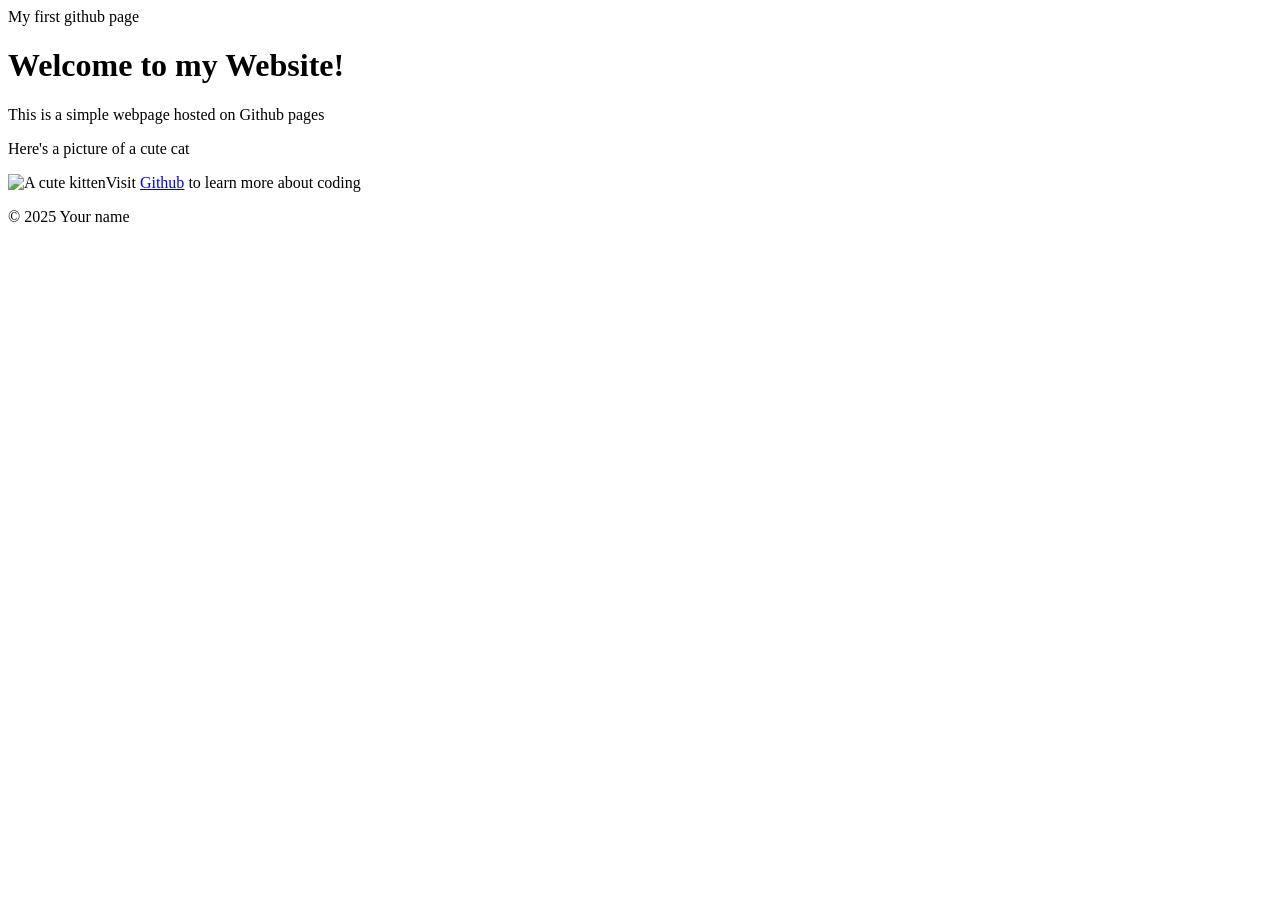
==== index.html @ 22839f24 "Rename index.html for Pages to index.html" ====
<DOCTYPE HTML>
<HTML lang="eng">
    <head>
        <meta charset="UTF-8">
        <META name="viewport" content="width=device-width, intial-scale=1.0"
        <title>My first github page</title>
    </head>
    <body>
        <header>
            <h1>Welcome to my Website!</h1>
        </header>
        <main>
            <p>This is a simple webpage hosted on Github pages</p>
            <p>Here's a picture of a cute cat</p>
            <img src="https://placekitten.com/200/300" alt="A cute kitten"
            <p>Visit <a href="https://github.com">Github</a> to learn more about coding</p>
        </main>
        <footer>
            <p>&copy; 2025 Your name</p>
        </footer>
    </body>
</HTML>
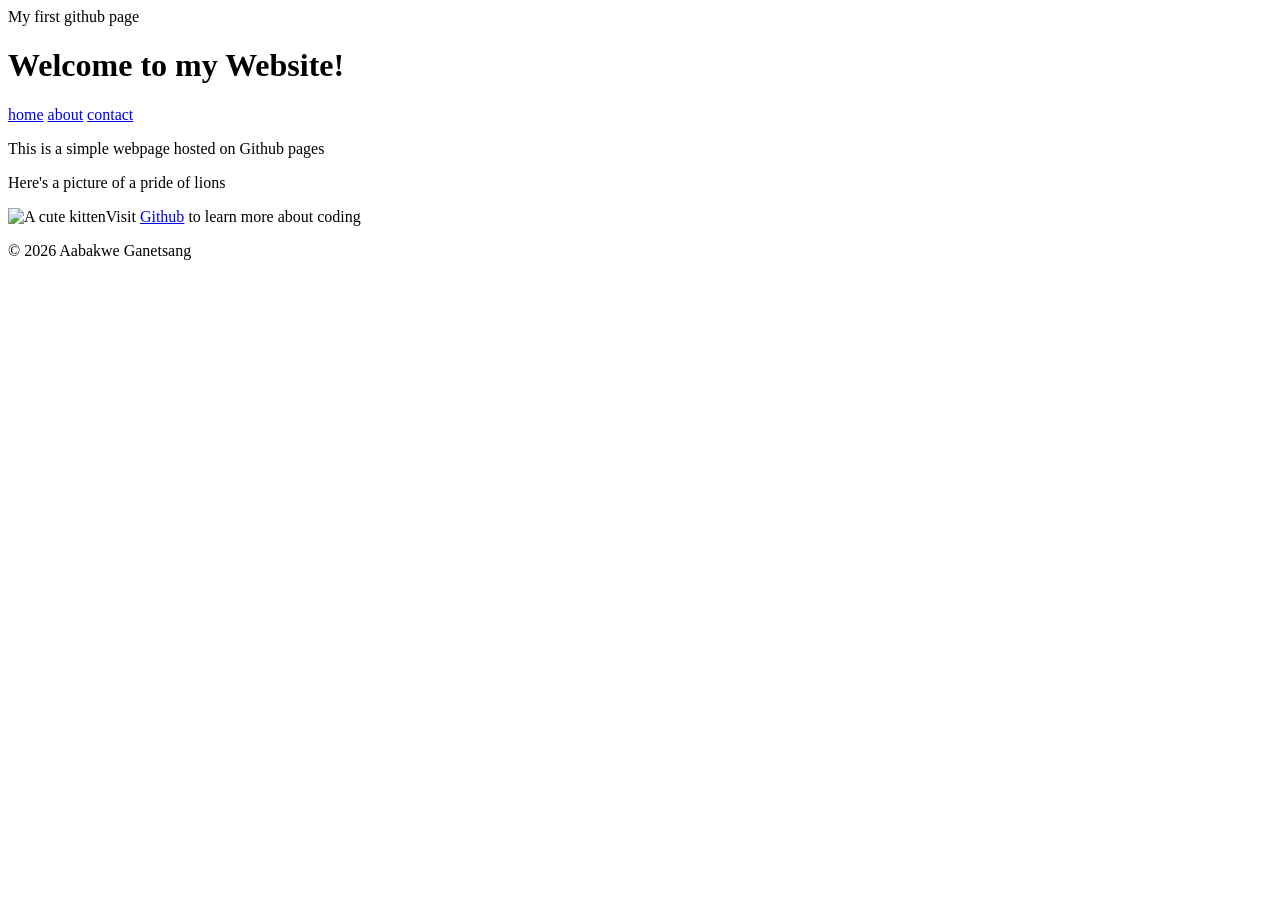
==== commit c49e1f2a: "Merge branch 'main' of https://github.com/bida25-099/bida25-099-s-Github-page" ====
--- a/index.html
+++ b/index.html
@@ -8,15 +8,20 @@
     <body>
         <header>
             <h1>Welcome to my Website!</h1>
+            <nav>
+                <a href="index.html">home</a>
+                <a href="about.html"> about</a>
+                <a href="contact.html"> contact</a>
+            </nav>
         </header>
         <main>
             <p>This is a simple webpage hosted on Github pages</p>
-            <p>Here's a picture of a cute cat</p>
+            <p>Here's a picture of a pride of lions</p>
             <img src="https://placekitten.com/200/300" alt="A cute kitten"
             <p>Visit <a href="https://github.com">Github</a> to learn more about coding</p>
         </main>
         <footer>
-            <p>&copy; 2025 Your name</p>
+            <p>&copy; 2026 Aabakwe Ganetsang</p>
         </footer>
     </body>
 </HTML>
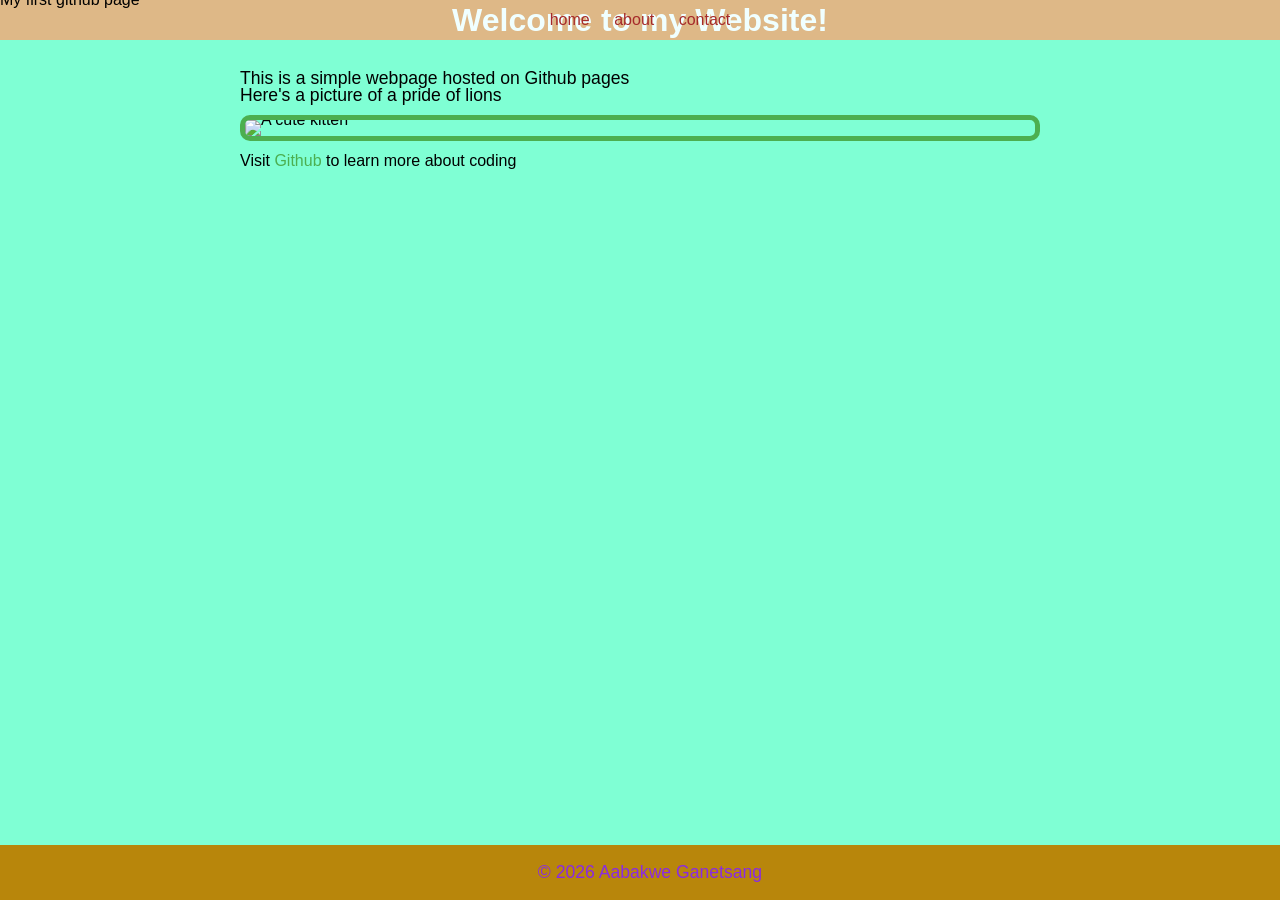
==== commit 1edfd573: "update website" ====
--- a/index.html
+++ b/index.html
@@ -4,6 +4,7 @@
         <meta charset="UTF-8">
         <META name="viewport" content="width=device-width, intial-scale=1.0"
         <title>My first github page</title>
+        <link rel="stylesheet" href="styles.css">
     </head>
     <body>
         <header>
--- a/styles.css
+++ b/styles.css
@@ -0,0 +1,63 @@
+body{
+    font-family: Ariel, sans-serif;
+    color:black;
+    background-color: aquamarine;
+    margin: 0;
+    padding: 0;
+    line-height: 0;
+}
+header{
+    background-color:burlywood;
+    color: azure;
+    padding: 20px;
+    text-align: center;
+}
+header h1{
+    margin: 0;
+}
+nav a{
+    color: brown;
+    text-decoration: none;
+    margin: 0 10px;
+}
+nav a:hover{
+    text-decoration: underline;
+}
+main{
+    padding: 20px;
+    max-width: 800px;
+    margin: 0 auto;
+}
+main img{
+    max-width: 100%;
+    height: auto;
+    display: block;
+    margin: 20px 0;
+}
+footer{
+    background-color: darkgoldenrod;
+    color: blueviolet;
+    text-align: center;
+    padding: 10px;
+    position: fixed;
+    bottom: 0;
+    width: 100%;
+}
+p{
+    font-size: 1.1em;
+}
+a{
+    color: #4CAF50;
+    text-decoration: none;
+}
+a:hover{
+    text-decoration: underline;
+}
+img{
+    border:5px solid #4caf50;
+    border-radius: 10px;
+}
+main a[href="mailto:"] {
+    color: #ff5722;
+    font-weight: bold;
+}
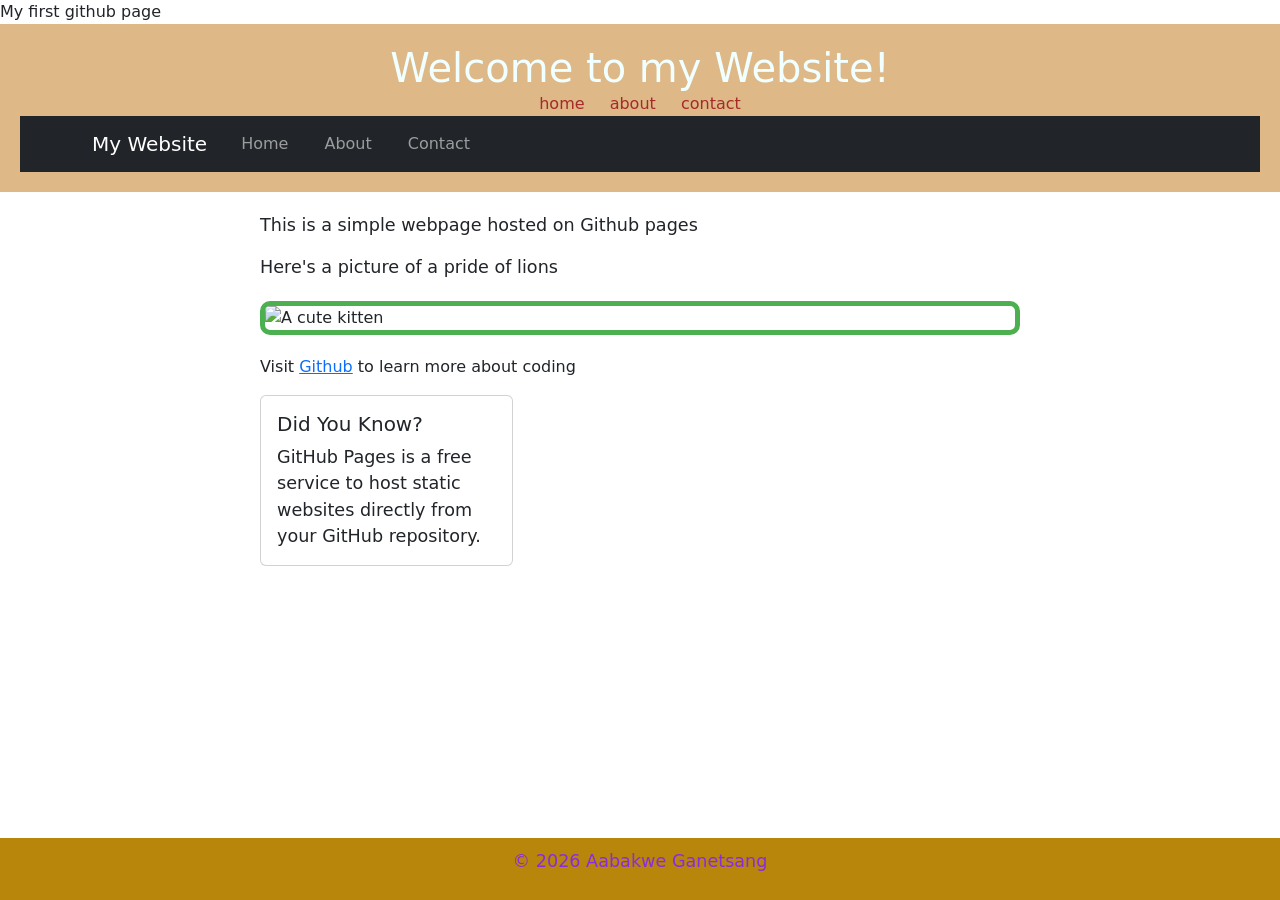
==== commit cd14654f: "update website" ====
--- a/index.html
+++ b/index.html
@@ -5,6 +5,8 @@
         <META name="viewport" content="width=device-width, intial-scale=1.0"
         <title>My first github page</title>
         <link rel="stylesheet" href="styles.css">
+        <!--Bootstrap CSS-->
+        <LINK href="https://cdn.jsdelivr.net/npm/bootstrap@5.3.0/dist/css/bootstrap.min.css" rel="stylesheet">
     </head>
     <body>
         <header>
@@ -13,6 +15,47 @@
                 <a href="index.html">home</a>
                 <a href="about.html"> about</a>
                 <a href="contact.html"> contact</a>
+                <nav class="navbar navbar-expand-lg navbar-dark bg-dark"> 
+
+        <div class="container"> 
+
+            <a class="navbar-brand" href="index.html">My Website</a> 
+
+            <button class="navbar-toggler" type="button" data-bs-toggle="collapse" data-bs-target="#navbarNav"> 
+
+                <span class="navbar-toggler-icon"></span> 
+
+            </button> 
+
+            <div class="collapse navbar-collapse" id="navbarNav"> 
+
+                <ul class="navbar-nav"> 
+
+                    <li class="nav-item"> 
+
+                        <a class="nav-link" href="index.html">Home</a> 
+
+                    </li> 
+
+                    <li class="nav-item"> 
+
+                        <a class="nav-link" href="about.html">About</a> 
+
+                    </li> 
+
+                    <li class="nav-item"> 
+
+                        <a class="nav-link" href="contact.html">Contact</a> 
+
+                    </li> 
+
+                </ul> 
+
+            </div> 
+
+        </div> 
+
+    </nav> 
             </nav>
         </header>
         <main>
@@ -20,9 +63,33 @@
             <p>Here's a picture of a pride of lions</p>
             <img src="https://placekitten.com/200/300" alt="A cute kitten"
             <p>Visit <a href="https://github.com">Github</a> to learn more about coding</p>
+            </div> 
+
+        <div class="col-md-4"> 
+
+            <div class="card"> 
+
+                <div class="card-body"> 
+
+                    <h5 class="card-title">Did You Know?</h5> 
+
+                    <p class="card-text">GitHub Pages is a free service to host static websites directly from your GitHub repository.</p> 
+
+                </div> 
+
+            </div> 
+
+        </div> 
+
+    </div> 
         </main>
         <footer>
             <p>&copy; 2026 Aabakwe Ganetsang</p>
         </footer>
+        <!-- Bootstrap JS and dependencies --> 
+
+<script src="https://cdn.jsdelivr.net/npm/@popperjs/core@2.11.6/dist/umd/popper.min.js"></script> 
+
+<script src="https://cdn.jsdelivr.net/npm/bootstrap@5.3.0/dist/js/bootstrap.min.js"></script> 
     </body>
 </HTML>
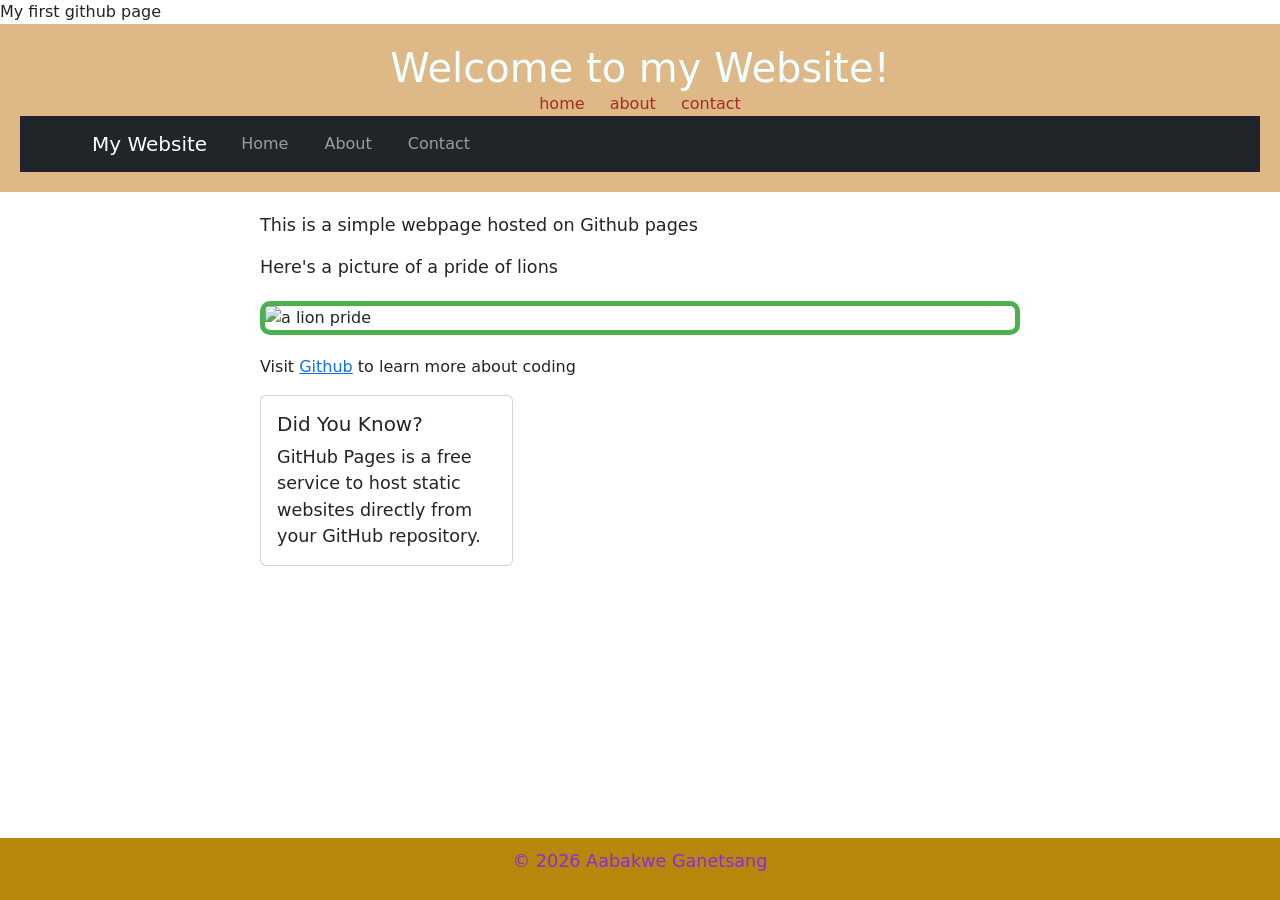
==== commit 0d4c1316: "update website" ====
--- a/index.html
+++ b/index.html
@@ -61,7 +61,7 @@
         <main>
             <p>This is a simple webpage hosted on Github pages</p>
             <p>Here's a picture of a pride of lions</p>
-            <img src="https://placekitten.com/200/300" alt="A cute kitten"
+            <img src="200115202-001-56a006645f9b58eba4ae8b8d.jpg" alt="a lion pride"
             <p>Visit <a href="https://github.com">Github</a> to learn more about coding</p>
             </div> 
 
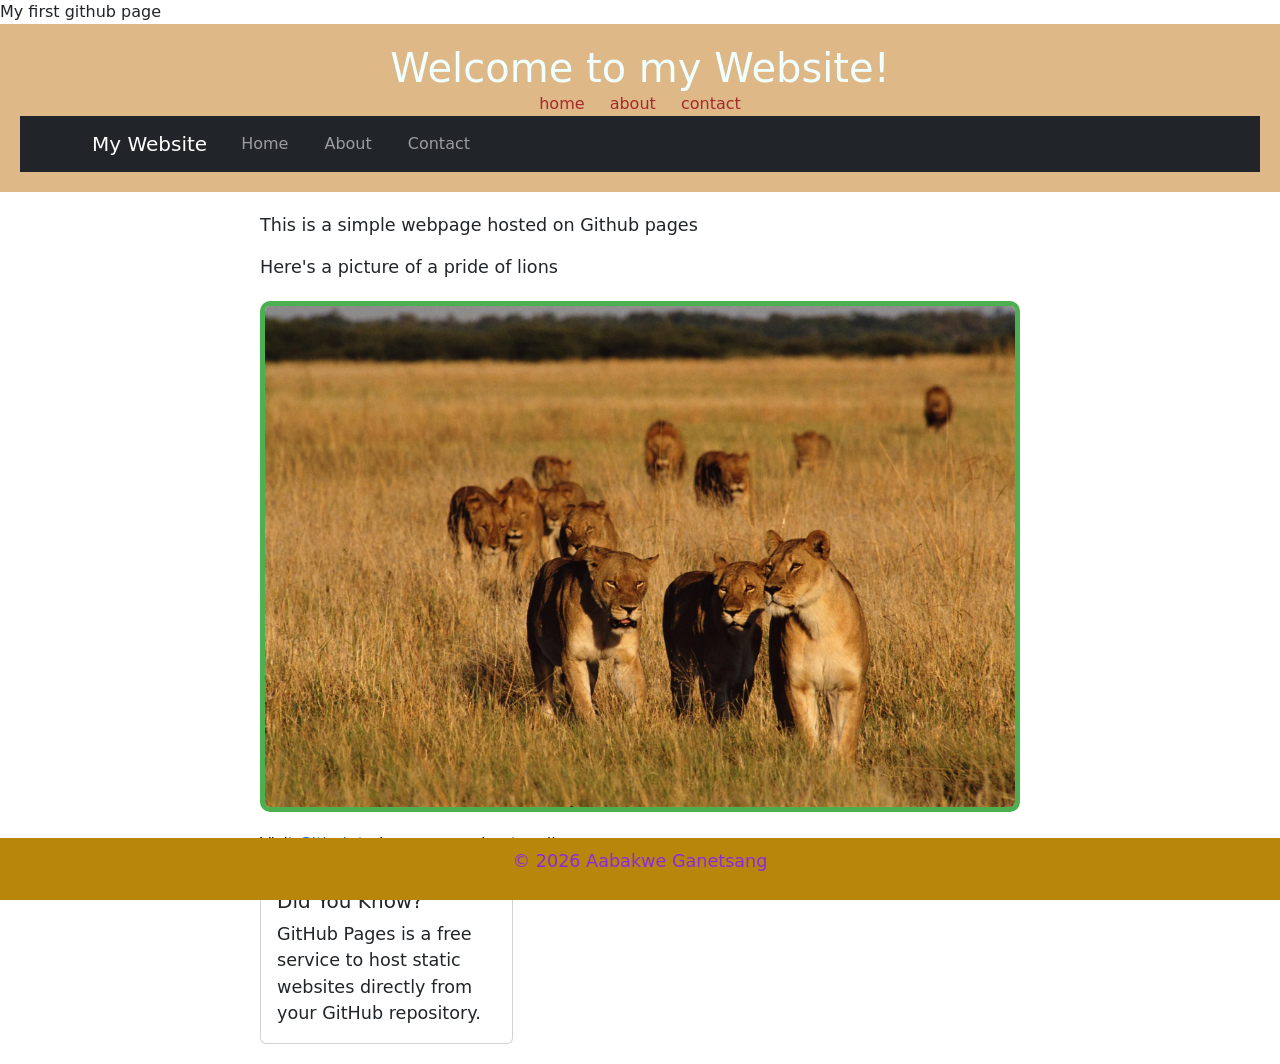
==== commit f89b077b: "update website" ====
--- a/index.html
+++ b/index.html
@@ -61,7 +61,7 @@
         <main>
             <p>This is a simple webpage hosted on Github pages</p>
             <p>Here's a picture of a pride of lions</p>
-            <img src="200115202-001-56a006645f9b58eba4ae8b8d.jpg" alt="a lion pride"
+            <img src="200215202-001-56a006645f9b58eba4ae8b8d.jpg" alt="a lion pride"
             <p>Visit <a href="https://github.com">Github</a> to learn more about coding</p>
             </div> 
 
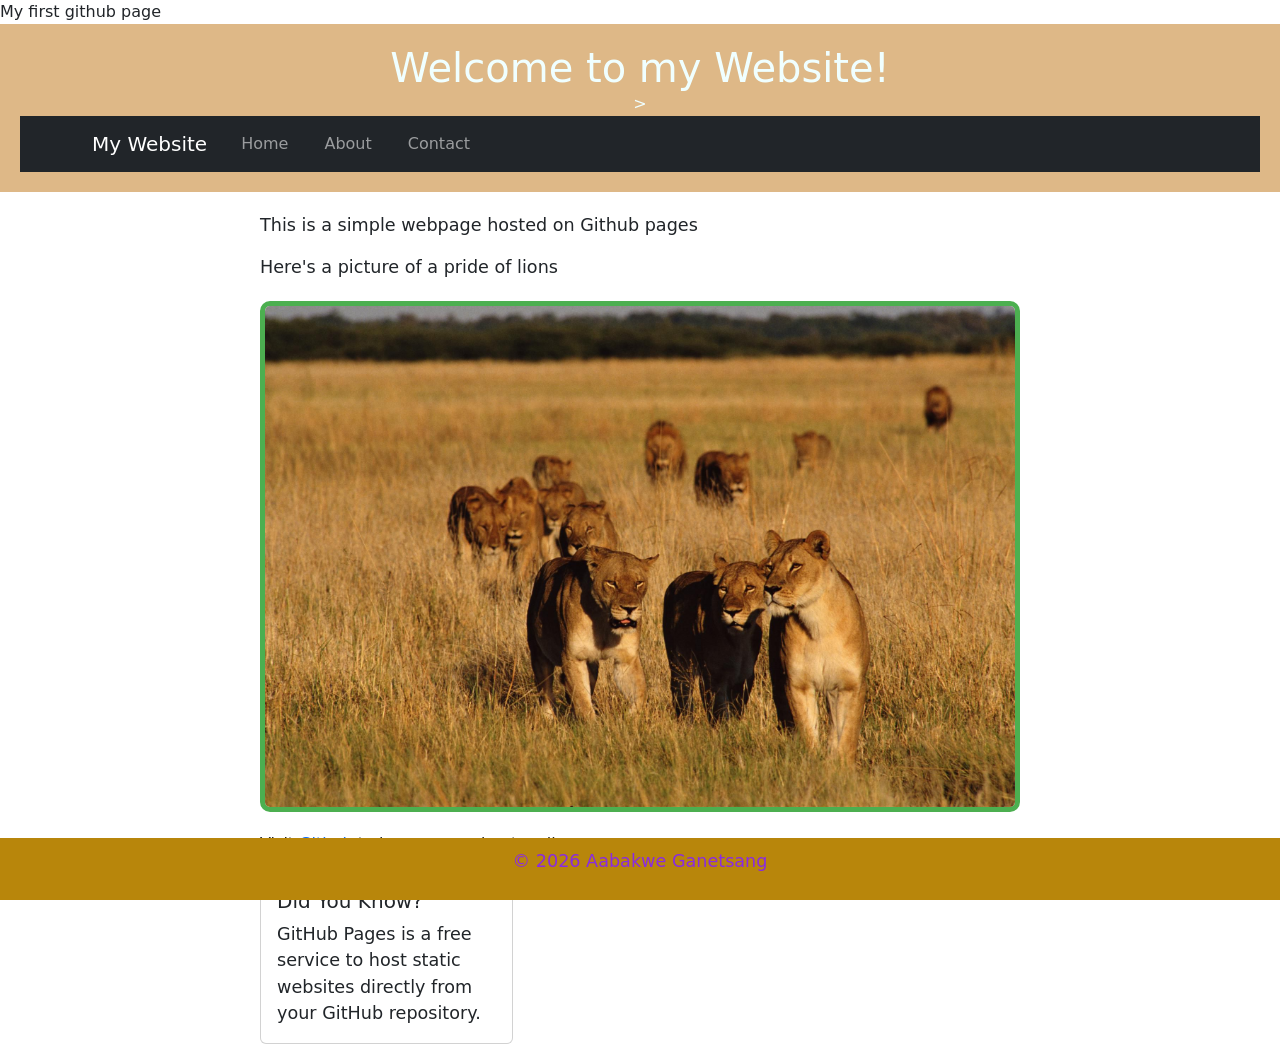
==== commit 2ccbb73b: "update websiye" ====
--- a/index.html
+++ b/index.html
@@ -11,10 +11,7 @@
     <body>
         <header>
             <h1>Welcome to my Website!</h1>
-            <nav>
-                <a href="index.html">home</a>
-                <a href="about.html"> about</a>
-                <a href="contact.html"> contact</a>
+        >
                 <nav class="navbar navbar-expand-lg navbar-dark bg-dark"> 
 
         <div class="container"> 
@@ -56,7 +53,6 @@
         </div> 
 
     </nav> 
-            </nav>
         </header>
         <main>
             <p>This is a simple webpage hosted on Github pages</p>
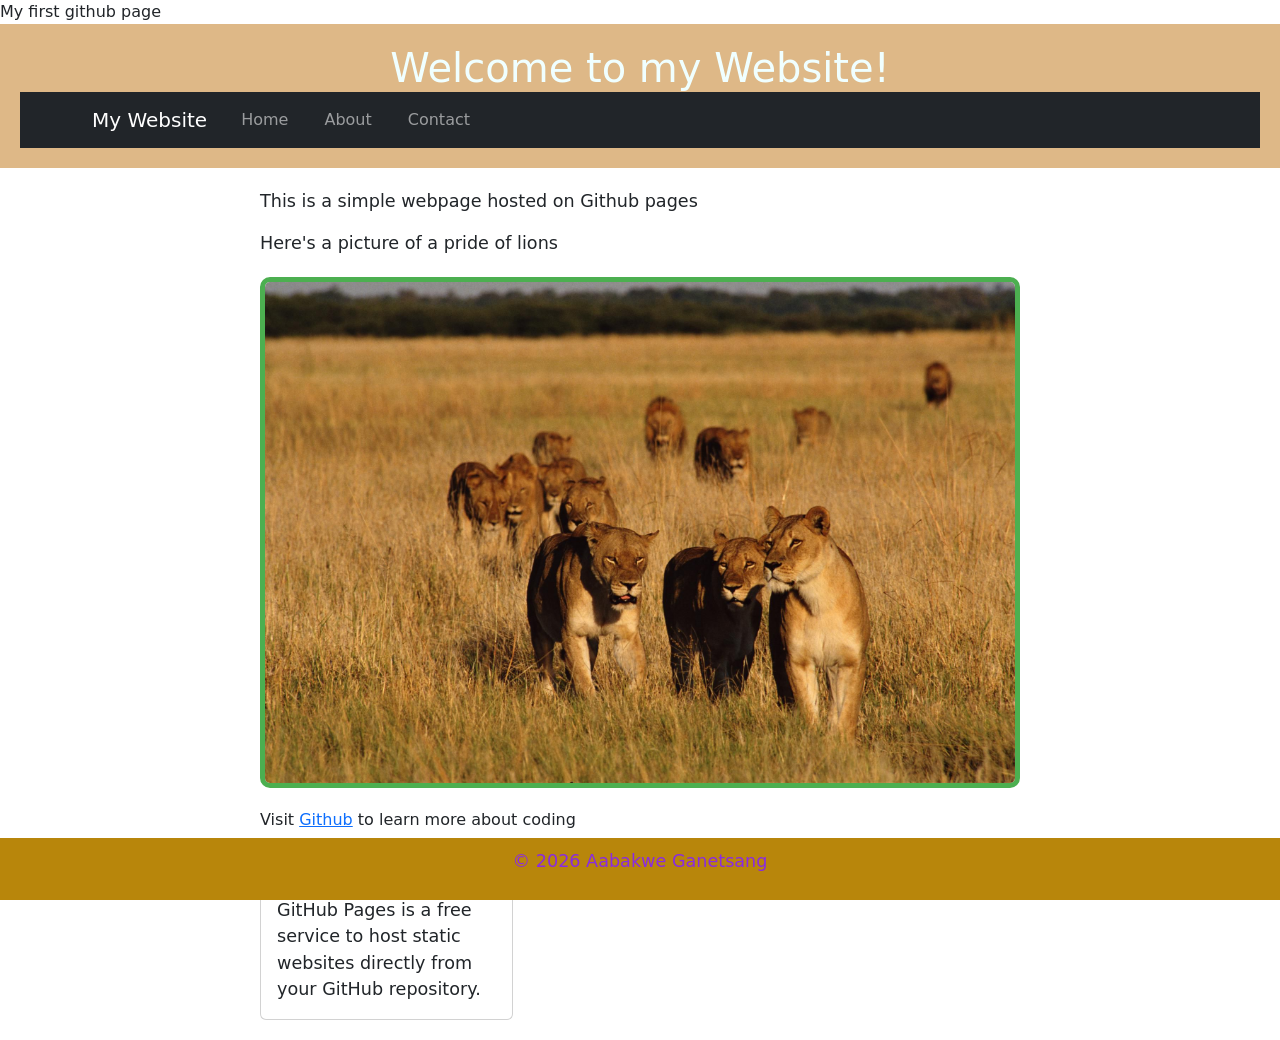
==== commit 9f5d71a4: "update website" ====
--- a/index.html
+++ b/index.html
@@ -11,7 +11,6 @@
     <body>
         <header>
             <h1>Welcome to my Website!</h1>
-        >
                 <nav class="navbar navbar-expand-lg navbar-dark bg-dark"> 
 
         <div class="container"> 
